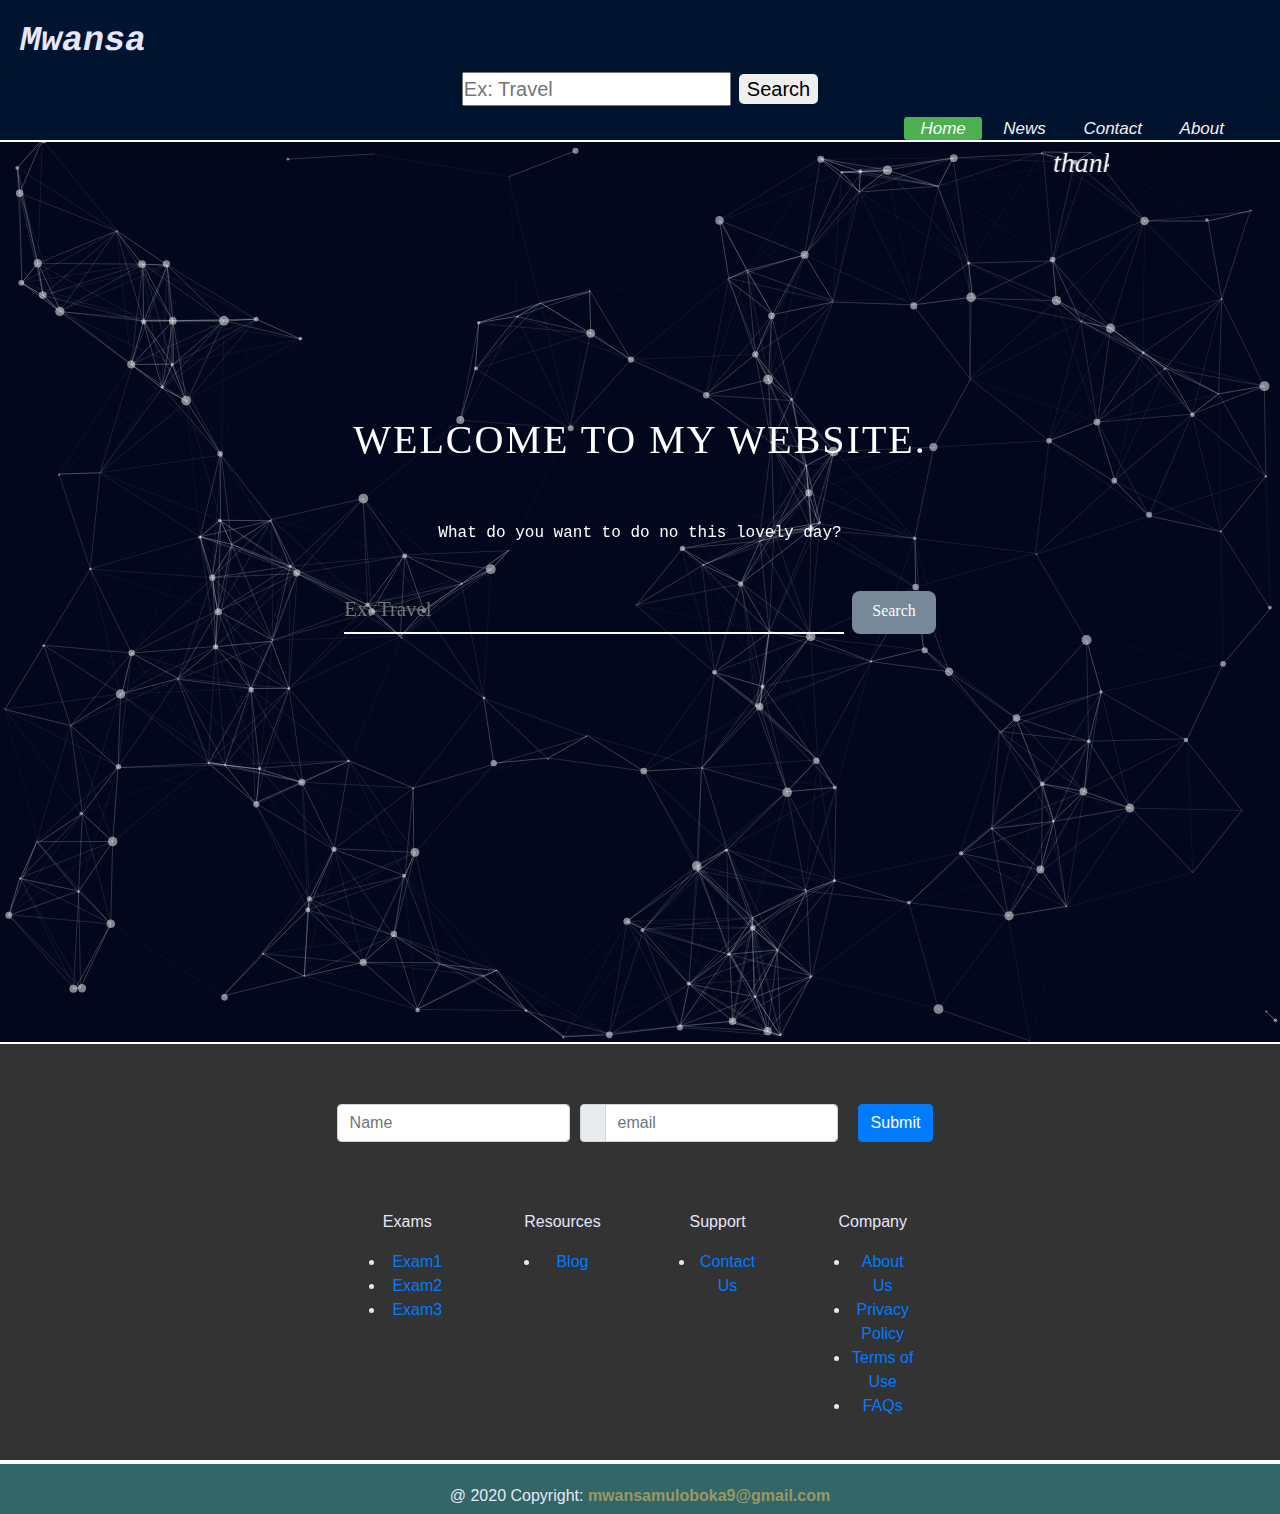
==== index.html @ 02981f85 "Initial commit" ====
<!DOCTYPE html>
<html lang="en">
<head>
    <meta charset="UTF-8">
    <meta name="viewport" content="width=device-width, initial-scale=1.0">
    <link rel="stylesheet" href="https://stackpath.bootstrapcdn.com/bootstrap/4.5.2/css/bootstrap.min.css" integrity="sha384-JcKb8q3iqJ61gNV9KGb8thSsNjpSL0n8PARn9HuZOnIxN0hoP+VmmDGMN5t9UJ0Z" crossorigin="anonymous">
    <script src="https://code.jquery.com/jquery-3.5.1.slim.min.js" integrity="sha384-DfXdz2htPH0lsSSs5nCTpuj/zy4C+OGpamoFVy38MVBnE+IbbVYUew+OrCXaRkfj" crossorigin="anonymous"></script>
<script src="https://cdn.jsdelivr.net/npm/popper.js@1.16.1/dist/umd/popper.min.js" integrity="sha384-9/reFTGAW83EW2RDu2S0VKaIzap3H66lZH81PoYlFhbGU+6BZp6G7niu735Sk7lN" crossorigin="anonymous"></script>
<script src="https://stackpath.bootstrapcdn.com/bootstrap/4.5.2/js/bootstrap.min.js" integrity="sha384-B4gt1jrGC7Jh4AgTPSdUtOBvfO8shuf57BaghqFfPlYxofvL8/KUEfYiJOMMV+rV" crossorigin="anonymous"></script>
    <script src="https://stackpath.bootstrapcdn.com/bootstrap/4.5.2/js/bootstrap.min.js" integrity="sha384-B4gt1jrGC7Jh4AgTPSdUtOBvfO8shuf57BaghqFfPlYxofvL8/KUEfYiJOMMV+rV" crossorigin="anonymous"></script>
    <link rel="stylesheet" type="text/css" href="style.css">
    <title>mwansa</title>
    
</head>
<body>

   
<div class="top_footer">
        <h1 class="comp_name">mwansa</h1> 

        <div class="top-searc">
          <input type="text" placeholder="Ex: Travel" ><button>Search</button>
    
        </div>
    <div class="tools-1">
      <a class="active" href="home.html">Home</a>
    <a href="#news">News</a>
    <a href="#contact">Contact</a>
    <a href="#about">About</a>
    </div>
</div>
    


    <div id="particles-js">
        <div class="welcome">
            <div class="logo"><marquee behavior="" direction=""> thank you for visting our website feel free, find more about us and enjoy your vist....</marquee>  </div>
           
                 <h1>WELCOME TO MY WEBSITE.</h1> <br>
                  <P>What do you want to do no this lovely day?</P><br>
    
                  <div class="search">
                    <input id="searchBar" type="text" placeholder="Ex: Travel"><button>Search</button>
                    <script src="main.js"></script>
                  </div>
                <ul id="charactersList"></ul>
        </div>
    </div>

    <div class="form-row">
      <div class="col-auto">
        <label class="sr-only" for="inlineFormInput">Name</label>
        <input type="text" class="form-control mb-2" id="inlineFormInput" placeholder="Name">
      </div>
      <div class="col-auto">
        <label class="sr-only" for="inlineFormInputGroup">Username</label>
        <div class="input-group mb-2">
          <div class="input-group-prepend">
            <div class="input-group-text"></div>
          </div>
          <input type="email" class="form-control" id="inlineFormInputGroup" placeholder="email">
        </div>
      </div>
      <div>
          
      <div class="col-auto">
        <button type="submit" class="btn btn-primary mb-2">Submit</button>
      </div>
    </div>
 
<hr>
    
<div class="footerbottom">
  <!-- add 'footer' snippet in css -->
  <div class="footer-v">
    <div class="footerr">
      <div class="containert">
        <div class="row">
          <div class="col-md">
            <div class="headl"><p>Exams</p></div>
            <ul class="list-d">
              <li><a href="#">Exam1</a></li>
              <li><a href="#">Exam2</a></li>
              <li><a href="#">Exam3</a></li>
            </ul>
          </div>
          <div class="col-md">
            <div class="headline"><p>Resources</p></div>
            <ul class="list-d">
              <li><a href="#">Blog</a></li>
            </ul>
          </div>
          <div class="col-md">
            <div class="headline"><p>Support</p></div>
            <address>
              <ul class="list-d">
                <li><a href="#">Contact Us</a></li>
              </ul>
            </address>
          </div>
          <div class="col-md">
            <div class="headline"><p>Company</p></div>
            <ul class="list-d">
              <li><a href="#">About Us</a></li>
              <li> <a href="#">Privacy Policy</a></li>
              <li><a href="#">Terms of Use</a></li>
              <li><a href="#">FAQs</a></li>
              
            </ul>
          </div>
          </div>
        </div>
      </div>
    </div>
  </div>
  </div>

    <div class="col">
      <p class="text-cente">@ 2020 Copyright:
        <a href="https://mdbootstrap.com/">
        <strong class="em-foter">mwansamuloboka9@gmail.com</strong>
      </a>
      </p>
    </div>

 
   <script src="main.js"></script>
    <script src="particles.js"></script>
    <script src="app.js"></script>


</body>
</html>
---- style.css ----
/*main page*/
 *
 {
     margin: 0;
     padding: 0;  
    
    }

 #particles-js{
    background-color:#03071e;
     height: 100vh;   
     background-size: cover;
     align-content: center;
     justify-content: center;
     display: flex;
    
 }
 .welcome{
    color: #fff;
    font-family: s; 
    background-size: cover;
    position: absolute;
}
 .logo{
    text-align: center;
    justify-content: center;
     font-size: 28px;
     text-transform: lowercase;
     font-style: italic;
 }

 .welcome h1{
     margin-top: 220px;
     letter-spacing: 2px;
     font-size: lowercase;
     background-size: cover;
     text-align: center;
    justify-content: center;
 }
 .welcome p{
     font-size: 16px;
     margin-top: 25px;
     font-family: monospace;
     text-align: center;
     justify-content: center;
 }
.search{
    height: 64px;
    width: 100%;
    background-color: 14213d;
    text-align: center;
    justify-content: center;

}
.search input[type="text"]{
    width: 500px;
    padding-top: 8px;
    padding-bottom: 8px;

    font-size: 1.3rem;
    background-color: transparent;
    outline: none;
    border: none;
    border-bottom: 2px solid #fafafa;
    color: #d3d3d3;
  
}
.search button{
    padding-top: 8px;
    padding-bottom: 11px;
    padding-left: 20px;
    padding-right: 20px;
    background-color: lightslategray;
    border: 0px solid #fafafa;
    color: #fafafa;
    transition: .4s;
    margin-left: 8px;
    border-radius: 8px;
}
.search button:hover{
    background-color: #a5a58d;
}

.top_footer{
    height: 140px;
    background-color:  #01142F;
    margin-bottom: 2px;
    overflow: hidden;
    text-align: right;
    justify-content: center;
    font-size: 20px;
}
.top_footer a {
    color: #f2f2f2;
    padding: 2px 16px;
    text-decoration: none;
    font-size: 20px;
     text-align: center;
     border-radius: 3px;
  }
  
  /* Change the color of links on hover */
  .top_footer a:hover {
    background-color: #ddd;
    color: black;
  }

  .tools-1{
    background-color:  #01142F;
    margin-bottom: 2px;
    overflow: hidden;
    text-align: right;
    padding-right: 40px;
    padding-top: 6px;
    font-style: italic;
  }
.top-searc {
    text-align: center;
    background-color:  #01142F;
    margin-top: 10px;
    font-style: italic; 
    padding-left: 8px;
    padding-right: 8px;
    border-radius: 10px;
    
  }
  .top-searc button{
    padding-left: 8px;
    padding-right: 8px;
    margin-left: 8px;
    border: 0px solid #fafafa;
    border-radius: 5px;
  } 
  .top-searc button:hover{
   background-color: lightsteelblue;

  } 
  /* Add a color to the active/current link */
.top_footer a.active {
    background-color: #4CAF50;
    color: white;
  }
.comp_name{
    color: lavender;
    text-align: left;   
    margin-top: 20px;
    font-family: monospace;
    margin-left: 20px;
    text-transform: capitalize;
    text-shadow: lightslategray;
    text-rendering: geometricPrecision;
    font-style: italic;
    font-weight: bold;
    font-size: 35px;
}

.form-row{
    text-align: center;
    justify-content: center; 
    background-color: #333333;
    height: 300px;
    margin-top: 2px;
}
.col-auto{
    padding-top: 60px;
}
#charactersList{
    padding-inline-start: 0;
    display: grid;
    grid-template-columns: repeat(auto-fit, minmax(320px, 1fr));
    grid-gap: 20px;
}
.character{
    list-style-type: none;
    background-color: #eaeaea;
    border-radius: 3px;
    padding: 10px 20px;
    display: grid;
    grid-template-columns: 3fr 1fr;
    grid-template-areas: 'name image' 'house image';
    text-align: left;
}
.character > h2{
    grid-area: name;
    margin-top: 0;
}
.character > p{
    grid-area: house;
    margin: 0;
    margin-top: -18px;

}
.character > img{
    max-height: 100px;
    grid-area: image;

}
.footerbottom{
    background-color: #333333;
    height: 300px;
    text-align: center;
    justify-content: center;
    margin-top: 10px;
    width: 100%;
    display: flex;
    color: lavender;
}
.col-md{
 margin-top: 50px;
 color: lavender;
}
.headl{
    color: lavender;
}
.list-unstyled{
    color: midnightblue;
}
.row-2{
    text-align: center;
    justify-content: center;
    padding-top: 80px;
    height: 50px;
    background-color: #9999CC;
    margin-top: 2px;
}
.col{
    text-align: center;
    justify-content: center;
    height: 50px;
    background-color: #336666;
    margin-top: 120px;
    display: flex;

}
.text-cente{
    color: lavender;
    padding-top: 20px;
}
.list-d{
    color: lavender;
    padding-left: 40px;
    padding-right: 20px;
}
.em-foter{
    color: #999966;
}

/*hone.html page*/
.footerbottom-home{
    background-color: #07010a;
    height: 500px;
    text-align: center;
    justify-content: center;
    margin-top: 8px;
    width: 100%;
    display: flex;
    color: lavender;  
}
.carousel-item{
    margin-top: 15px;
}

.top_footer-home{
    height: 140px;
    background-color:  #200231;
    margin-bottom: 2px;
    overflow: hidden;
    text-align: right;
    justify-content: center;
    
}
.top_footer a {
    color: #f2f2f2;
    padding: 2px 16px;
    text-decoration: none;
    font-size: 17px;
     text-align: center;
     border-radius: 3px;
  }
  
  /* Change the color of links on hover */
  .top_footer a:hover {
    background: #ddd;
    color: black;
  }
  .top-searc-home {
    text-align: center;
    background-color:#200231;
    margin-top: 25px;
    font-style: italic; 
    padding-left: 8px;
    padding-right: 8px;
    border-radius: 10px;  
    font-size: 20px;
  }
  .top-searc-home button{
    padding-left: 8px;
    padding-right: 8px;
    margin-left: 8px;
    border: 0px solid #fafafa;
    border-radius: 5px;
  } 
  .top-searc-home button:hover{
   background-color: lightsteelblue;

  } 
   .carousel-item{
       margin-bottom: 10px;
   }
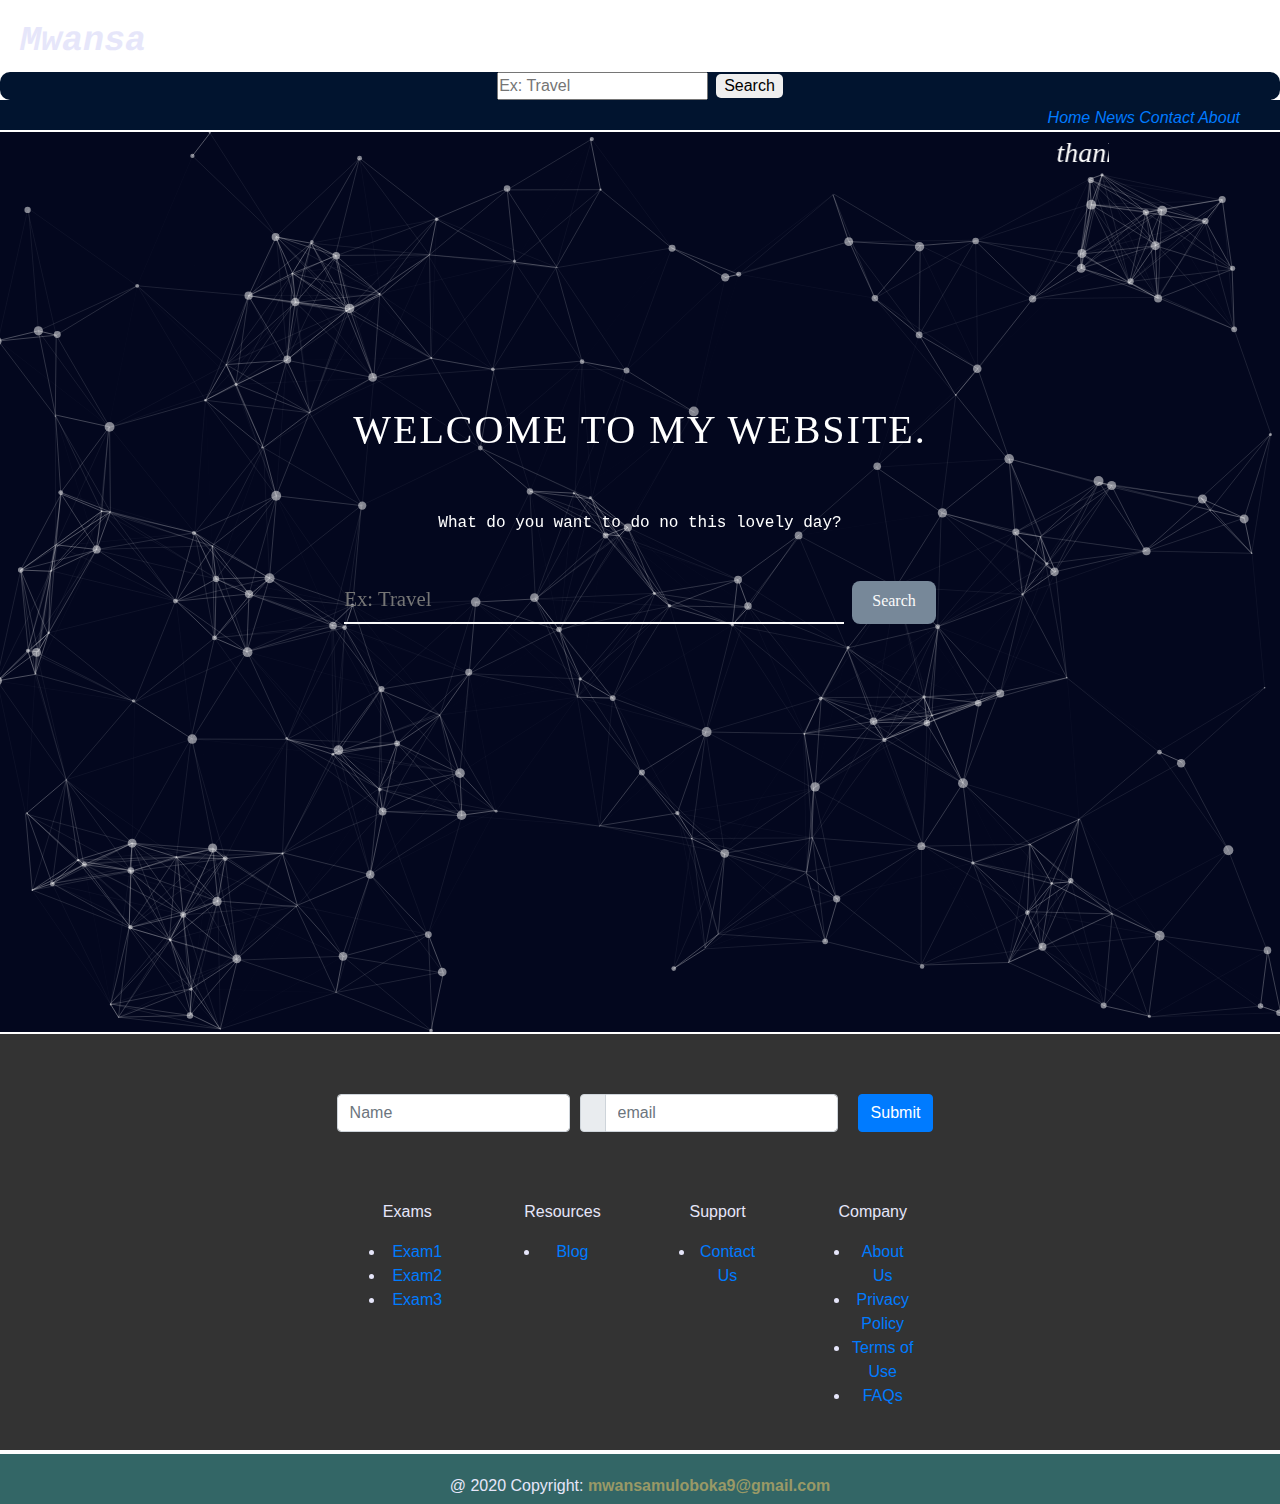
==== commit 57238895: "Added ." ====
--- a/index.html
+++ b/index.html
@@ -15,7 +15,7 @@
 <body>
 
    
-<div class="top_footer">
+<div class="top_foouter">
         <h1 class="comp_name">mwansa</h1> 
 
         <div class="top-searc">
@@ -41,9 +41,9 @@
     
                   <div class="search">
                     <input id="searchBar" type="text" placeholder="Ex: Travel"><button>Search</button>
-                    <script src="main.js"></script>
+            
                   </div>
-                <ul id="charactersList"></ul>
+        
         </div>
     </div>
 
@@ -124,7 +124,7 @@
     </div>
 
  
-   <script src="main.js"></script>
+   
     <script src="particles.js"></script>
     <script src="app.js"></script>
 
--- a/style.css
+++ b/style.css
@@ -89,13 +89,13 @@
     overflow: hidden;
     text-align: right;
     justify-content: center;
-    font-size: 20px;
+    font-size: 40px;
 }
 .top_footer a {
     color: #f2f2f2;
     padding: 2px 16px;
     text-decoration: none;
-    font-size: 20px;
+    font-size: 40px;
      text-align: center;
      border-radius: 3px;
   }
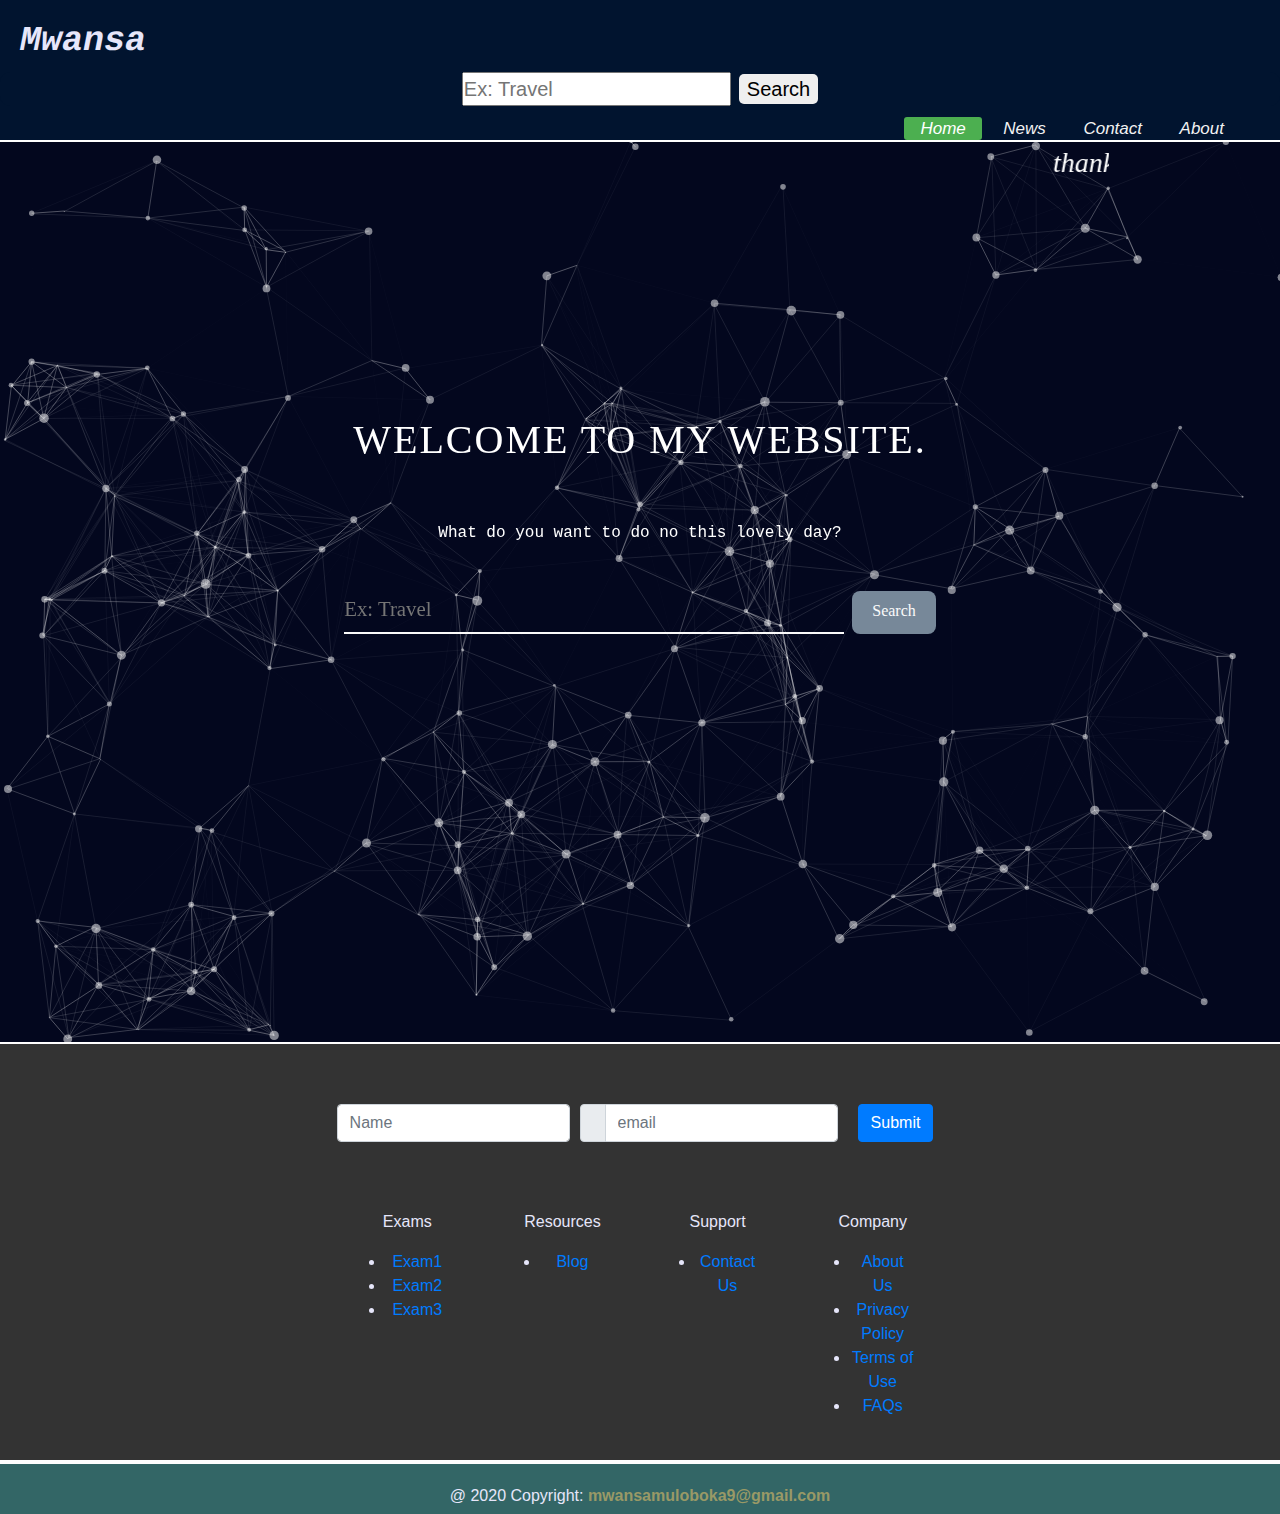
==== commit 0060c825: "Added ." ====
--- a/index.html
+++ b/index.html
@@ -15,7 +15,7 @@
 <body>
 
    
-<div class="top_foouter">
+<div class="top_footer">
         <h1 class="comp_name">mwansa</h1> 
 
         <div class="top-searc">
@@ -23,10 +23,10 @@
     
         </div>
     <div class="tools-1">
-      <a class="active" href="home.html">Home</a>
+      <a class="active" href="https://mwansamuloboka.wordpress.com">Home</a>
     <a href="#news">News</a>
     <a href="#contact">Contact</a>
-    <a href="#about">About</a>
+    <a href="AboutUs.html">About</a>
     </div>
 </div>
     
--- a/style.css
+++ b/style.css
@@ -89,7 +89,7 @@
     overflow: hidden;
     text-align: right;
     justify-content: center;
-    font-size: 40px;
+    font-size: 20px;
 }
 .top_footer a {
     color: #f2f2f2;
